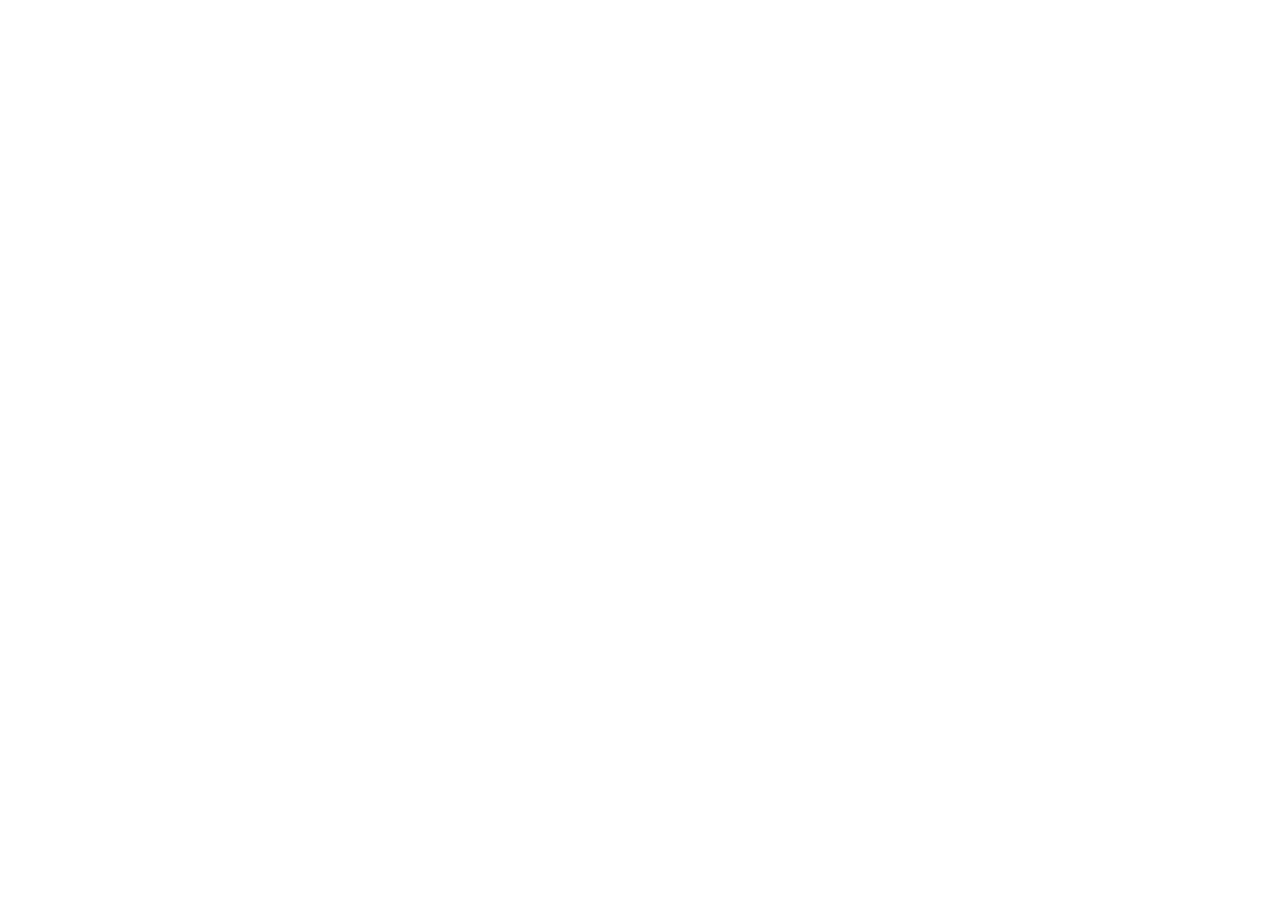
==== javascript/index.html @ 7619aeaa "g" ====
<!DOCTYPE html>
<html lang="en">
<head>
    <meta charset="UTF-8">
    <meta name="viewport" content="width=device-width, initial-scale=1.0">
    <title>introduction-javascript</title>
</head>
<body>
    

<script src="script.js"></script>
</body>
</html>
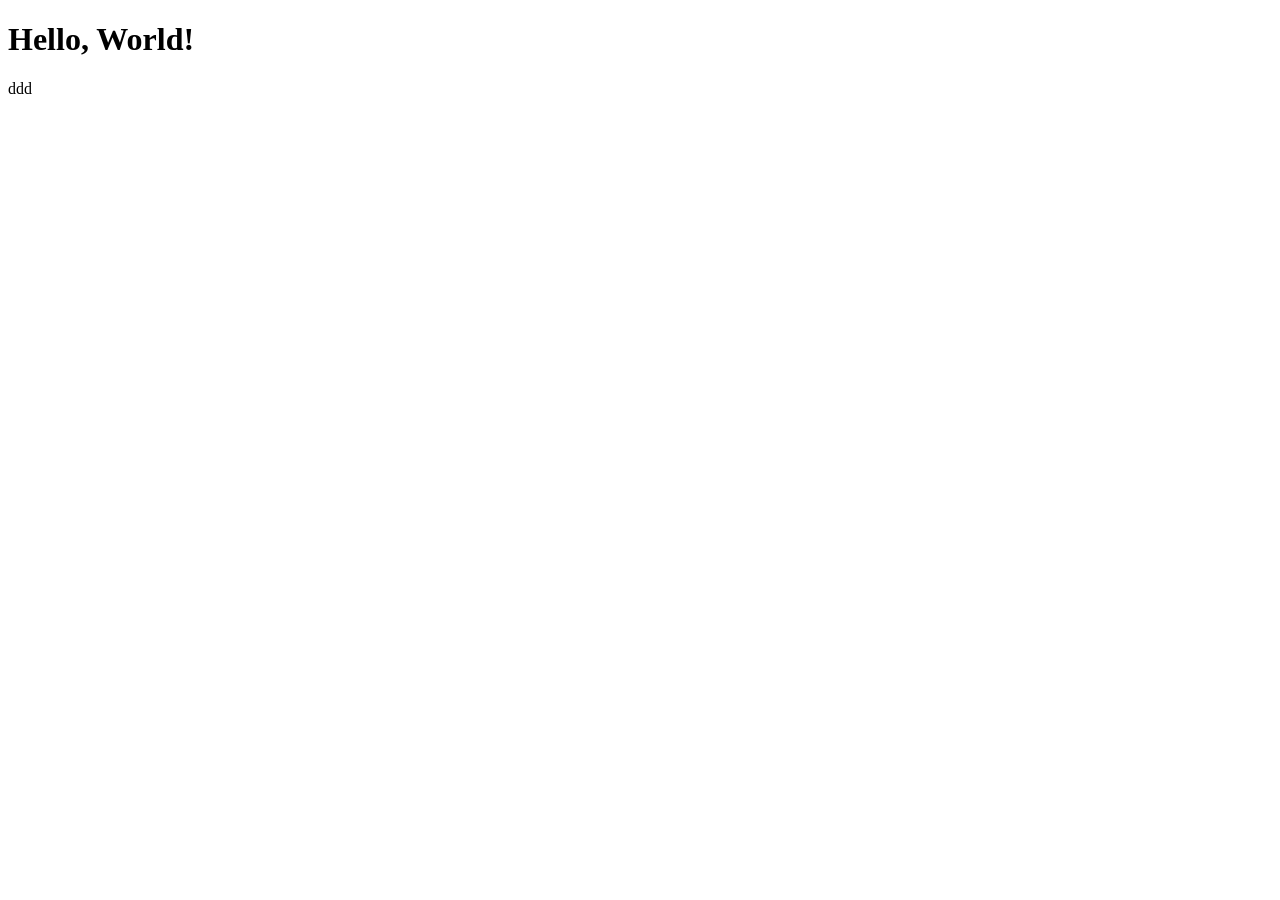
==== commit 26a2502e: "Add files via upload" ====
--- a/javascript/index.html
+++ b/javascript/index.html
@@ -1,13 +1,13 @@
-<!DOCTYPE html>
-<html lang="en">
-<head>
-    <meta charset="UTF-8">
-    <meta name="viewport" content="width=device-width, initial-scale=1.0">
-    <title>introduction-javascript</title>
-</head>
-<body>
-    
-
-<script src="script.js"></script>
-</body>
+<!DOCTYPE html>
+<html lang="en">
+<head>
+    <meta charset="UTF-8">
+    <meta name="viewport" content="width=device-width, initial-scale=1.0">
+    <title>introduction-javascript</title>
+</head>
+<body>
+    <h1>Hello, World!</h1>
+    <div class="d">ddd</div>
+    <script src="script.js"></script>
+</body>
 </html>
